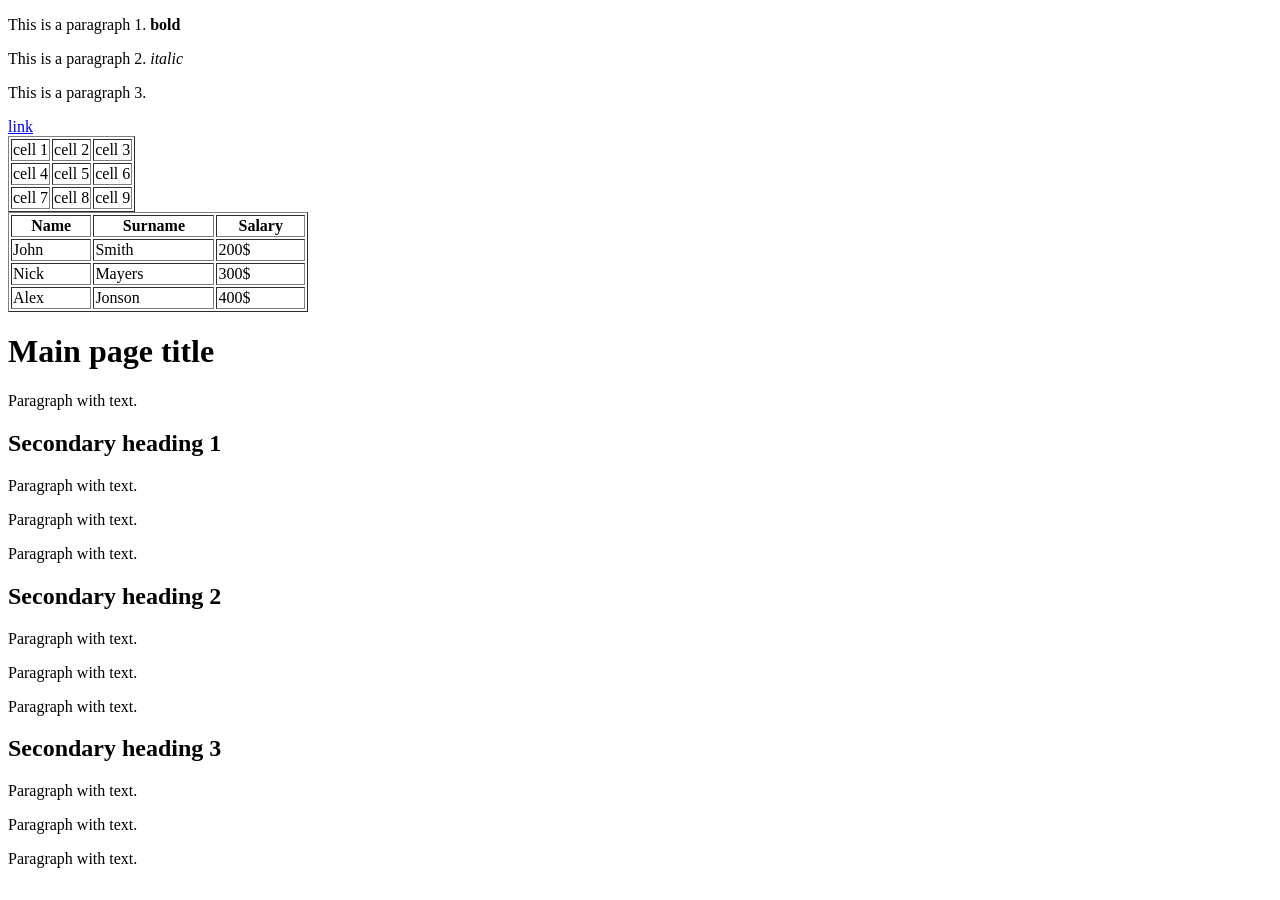
==== index.html @ fd04a923 "[commit1]" ====
<!DOCTYPE html>
<html>
	<head>
		<meta charset="utf-8">
		<title>This is the title</title>
	</head>
	<body>
		<p>
	This is a paragraph 1. <b>bold</b>
</p>
<p>
	This is a paragraph 2. <i>italic</i>
</p>
<p>
	This is a paragraph 3.
</p>
<a href="https://www.google.com">link</a>
<table border="1">
	<!--Это будет первый ряд таблицы:-->
	<tr>
		<td>cell 1</td>
		<td>cell 2</td>
		<td>cell 3</td>
	</tr>
	
	<!--Это будет второй ряд таблицы:-->
	<tr>
		<td>cell 4</td>
		<td>cell 5</td>
		<td>cell 6</td>
	</tr>
	
	<!--Это будет третий ряд таблицы:-->
	<tr>
		<td>cell 7</td>
		<td>cell 8</td>
		<td>cell 9</td>
	</tr>
</table>
<table border="1" width="300">
	<tr>
		<th>Name</th>
		<th>Surname</th>
		<th>Salary</th>
	</tr>
	<tr>
		<td>John</td>
		<td>Smith</td>
		<td>200$</td>
	</tr>
	<tr>
		<td>Nick</td>
		<td>Mayers</td>
		<td>300$</td>
	</tr>
	<tr>
		<td>Alex</td>
		<td>Jonson</td>
		<td>400$</td>
	</tr>
</table>



<h1>Main page title</h1>
<p>
	Paragraph with text.
</p>

<h2>Secondary heading 1</h2>
<p>
	Paragraph with text.
</p>
<p>
	Paragraph with text.
</p>
<p>
	Paragraph with text.
</p>
<h2>Secondary heading 2</h2>
<p>
	Paragraph with text.
</p>
<p>
	Paragraph with text.
</p>
<p>
	Paragraph with text.
</p>
<h2>Secondary heading 3</h2>
<p>
	Paragraph with text.
</p>
<p>
	Paragraph with text.
</p>
<p>
	Paragraph with text.
</p>

	</body>
</html>
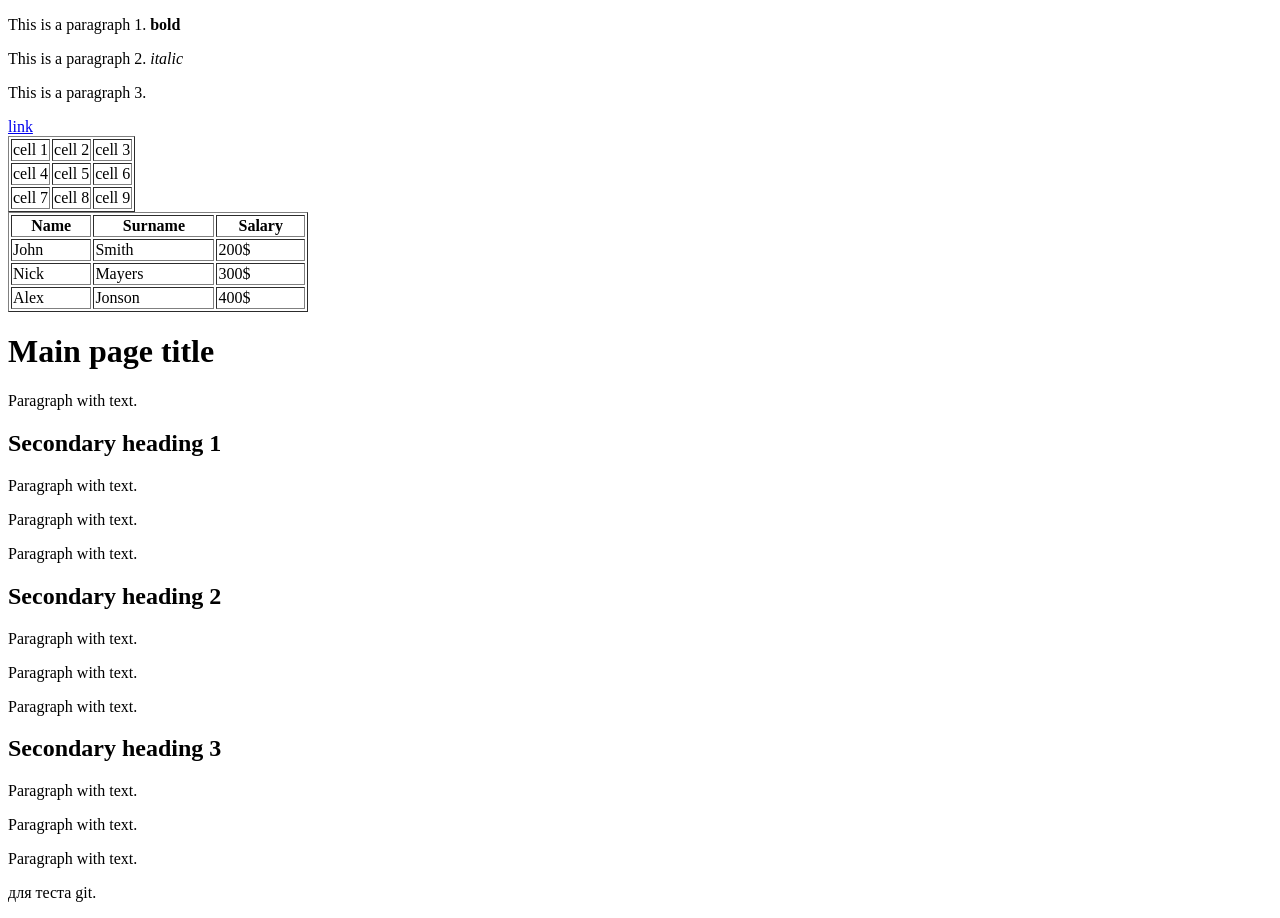
==== commit 292daced: "комментарий для git" ====
--- a/index.html
+++ b/index.html
@@ -97,6 +97,9 @@
 <p>
 	Paragraph with text.
 </p>
+<p>
+	для теста git.
+</p>
 
 	</body>
 </html>
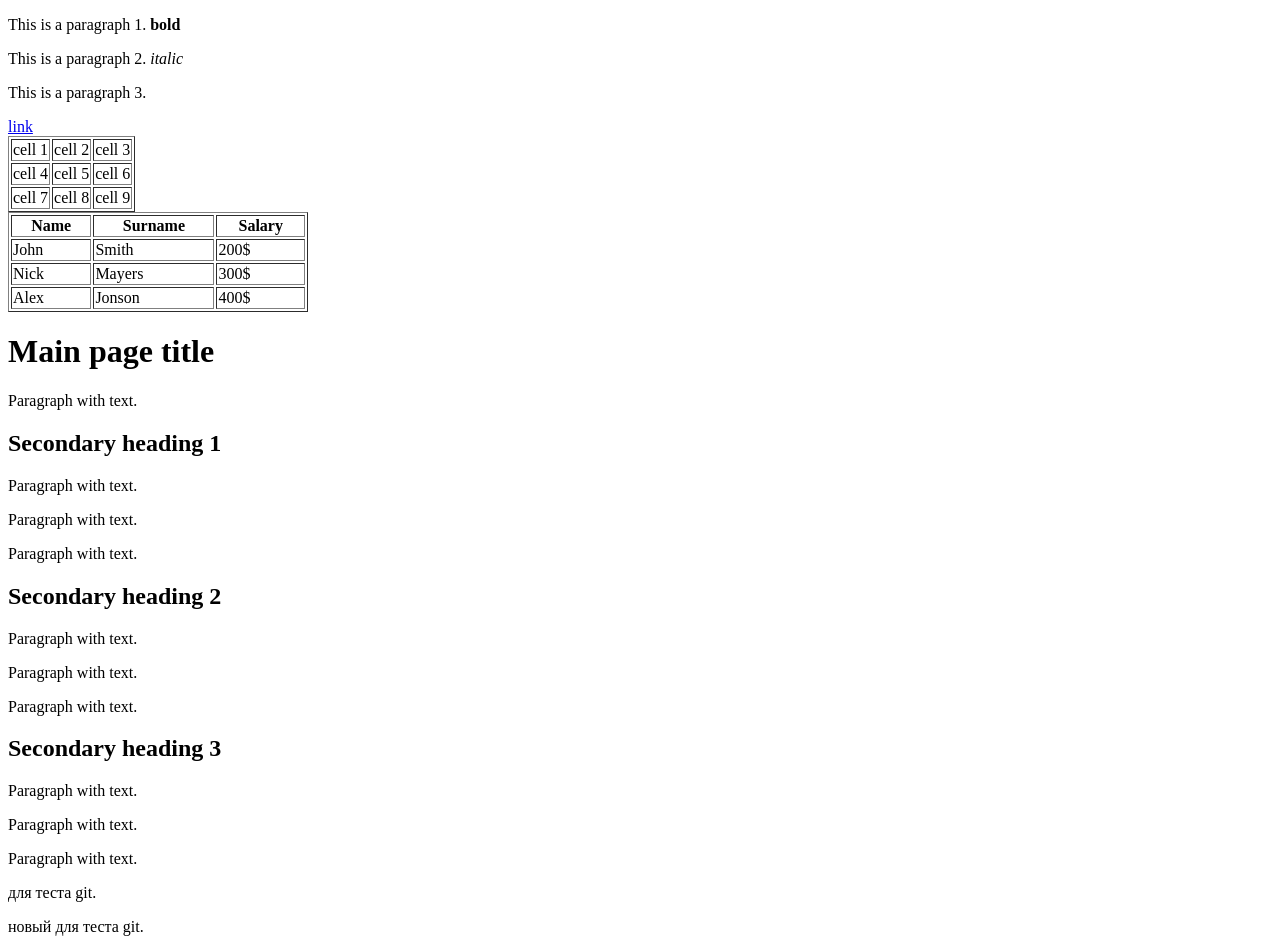
==== commit dc952f10: "новый комментарий для теста git" ====
--- a/index.html
+++ b/index.html
@@ -100,6 +100,9 @@
 <p>
 	для теста git.
 </p>
+<p>
+	новый для теста git.
+</p>
 
 	</body>
 </html>
